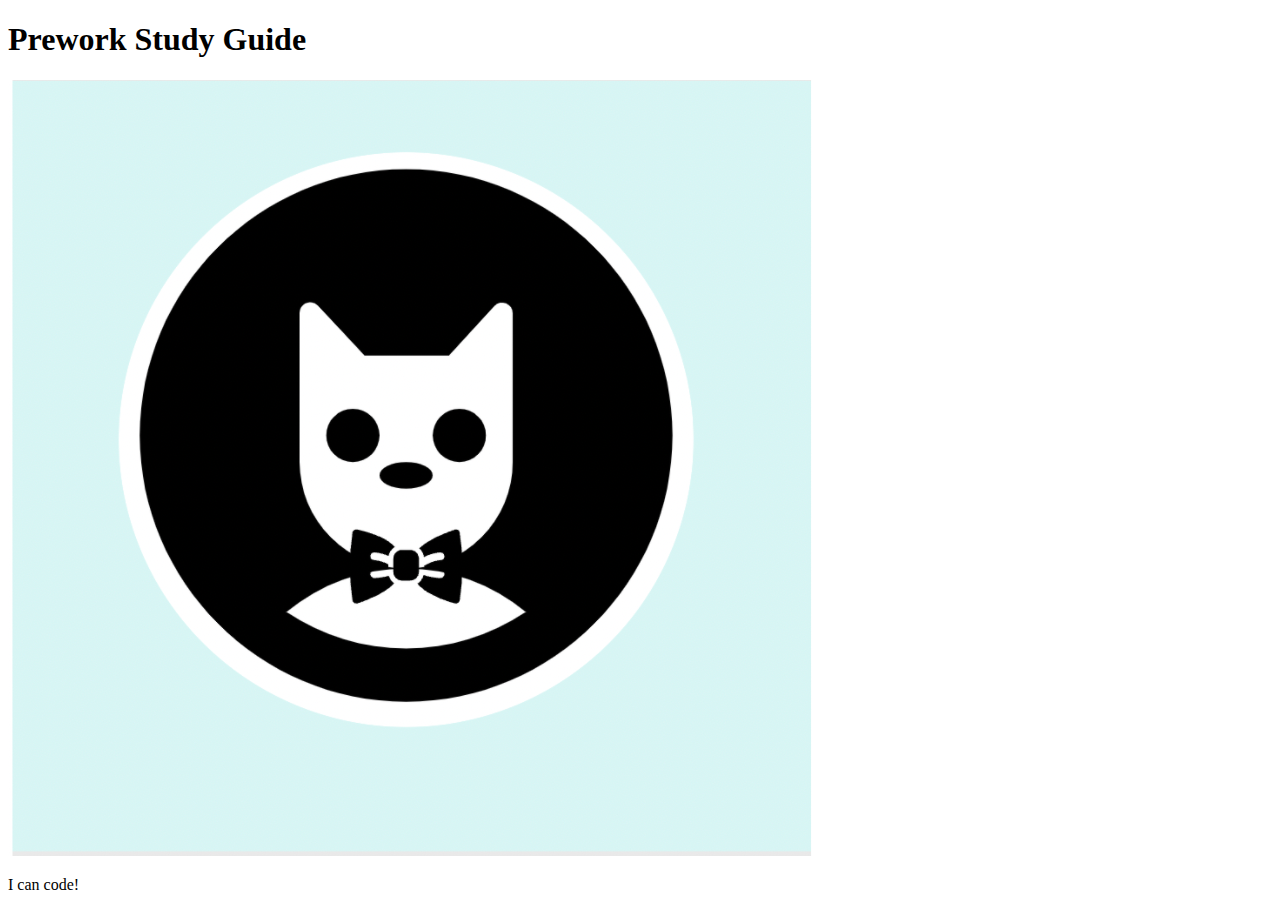
==== prework-study-guide/index.html @ 82efa2b2 "add starter code" ====
<!DOCTYPE html>
<html lang="en">
  <head>
    <meta charset="UTF-8" />
    <meta http-equiv="X-UA-Compatible" content="IE=edge" />
    <meta name="viewport" content="width=device-width, initial-scale=1.0" />
    <title>Prework Study Guide</title>
  </head>
  <body>
    <header id="top">
      <h1>Prework Study Guide</h1>
      <img src="./assets/bowtie-cat.png" alt="Profile image of cat wearing a bow tie." />
    </header>
    <main>
      <!-- Student code goes here -->
    </main>

    <footer>
      <p>I can code!</p>
    </footer>
  </body>
</html>
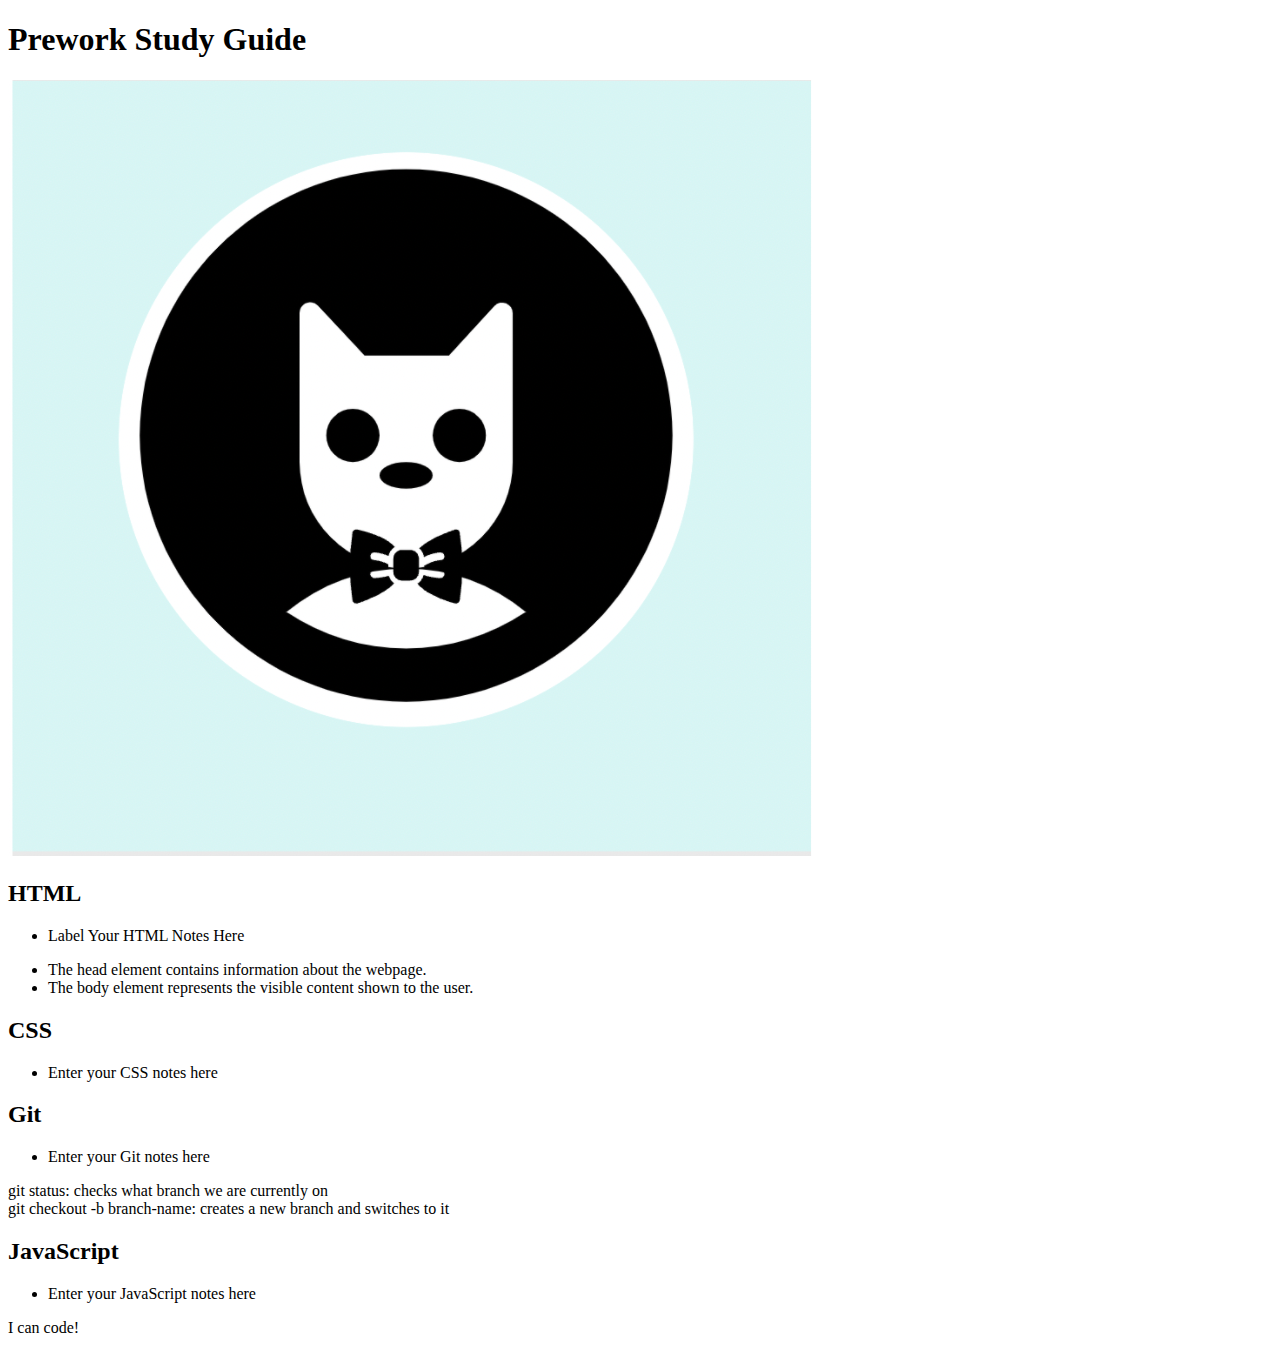
==== commit f019c197: "added code to HTML file" ====
--- a/prework-study-guide/index.html
+++ b/prework-study-guide/index.html
@@ -6,14 +6,52 @@
     <meta name="viewport" content="width=device-width, initial-scale=1.0" />
     <title>Prework Study Guide</title>
   </head>
+
+
   <body>
     <header id="top">
       <h1>Prework Study Guide</h1>
       <img src="./assets/bowtie-cat.png" alt="Profile image of cat wearing a bow tie." />
     </header>
+
+
     <main>
-      <!-- Student code goes here -->
-    </main>
+<section class="card" id= "html-section">
+<h2>HTML</h2>
+<ul>
+  <li>Label Your HTML Notes Here</li>
+</ul>
+<ul>
+  <li>The head element contains information about the webpage.</li>
+  <li>The body element represents the visible content shown to the user.</li>
+</ul>
+</section>
+
+<section class="card" id= "css-section">
+  <h2>CSS</h2>
+    <ul>
+      <li>Enter your CSS notes here</li>
+    </ul>
+</section>
+
+<section class="card" id= "git-section">
+<h2>Git</h2>
+<ul>
+  <li>Enter your Git notes here</li>
+</ul>
+    <li>git status: checks what branch we are currently on</li>
+    <li>git checkout -b branch-name: creates a new branch and switches to it</li>
+</ul>
+</section>
+</section>
+
+<section class="card" id= "javascript-section">
+  <h2>JavaScript</h2>
+  <ul>
+    <li>Enter your JavaScript notes here</li>
+  </ul>
+</section>
+   </main>
 
     <footer>
       <p>I can code!</p>
